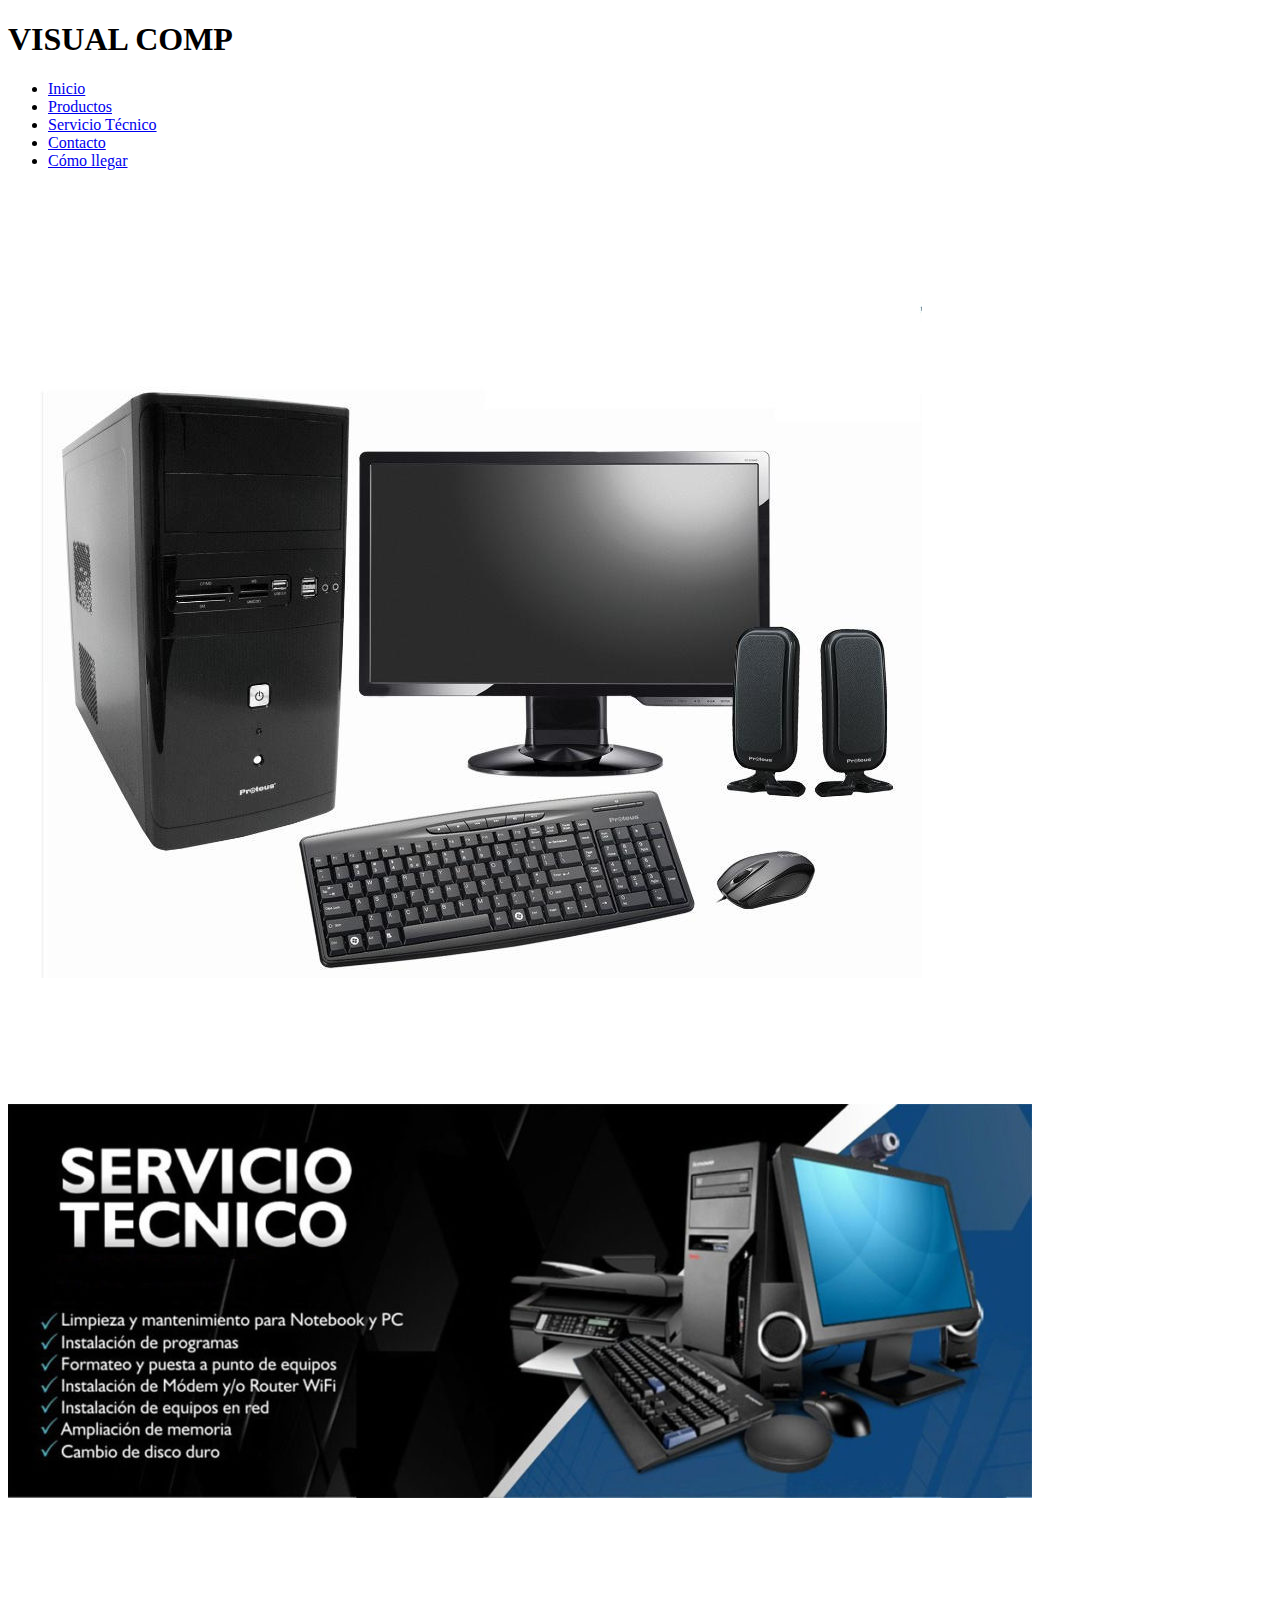
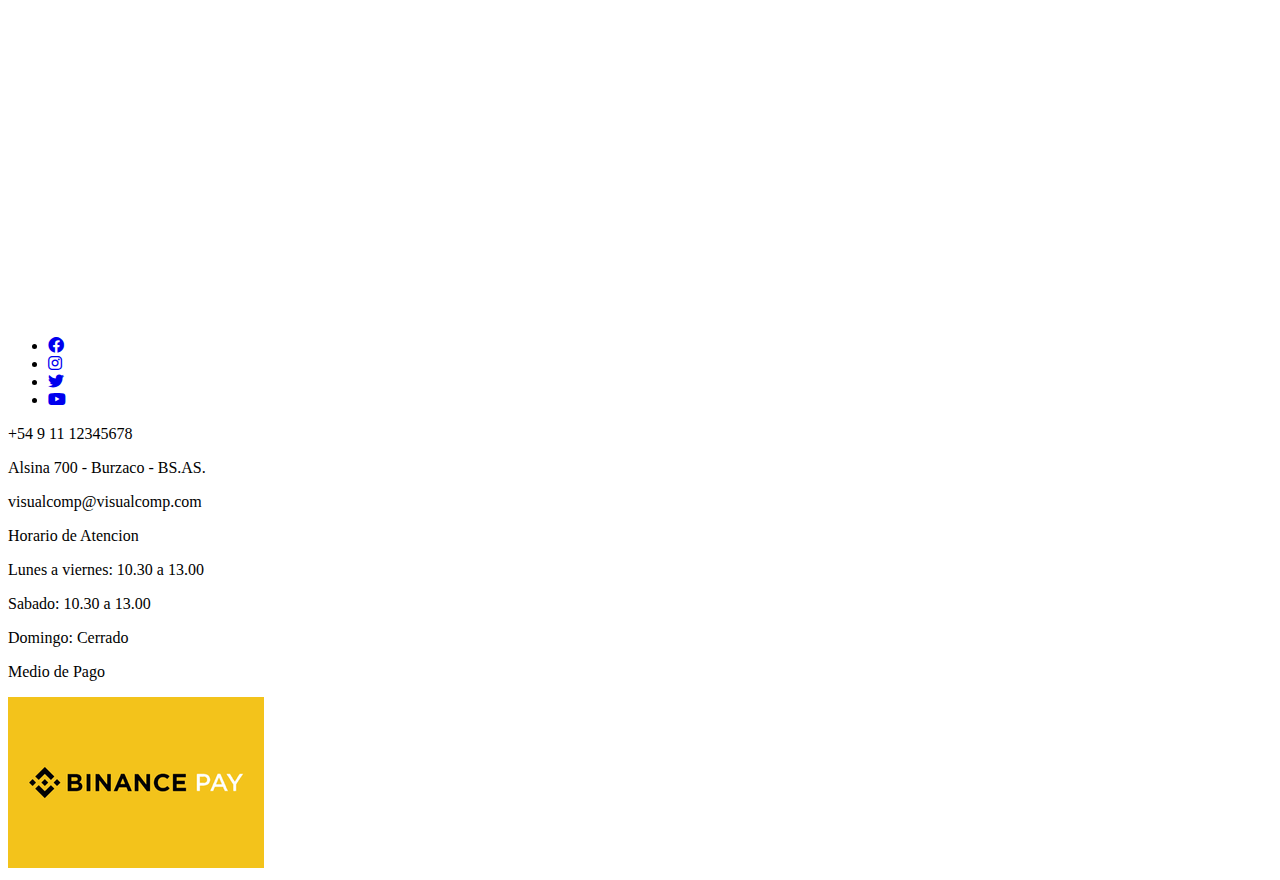
==== index.html @ efd52e8a "empezamos" ====
<!DOCTYPE html>
<html lang="en">
  <head>
    <meta charset="UTF-8" />
    <meta http-equiv="X-UA-Compatible" content="IE=edge" />
    <meta name="viewport" content="width=device-width, initial-scale=1.0" />

    <!-- font noto -->
    <link rel="preconnect" href="https://fonts.googleapis.com" />
    <link rel="preconnect" href="https://fonts.gstatic.com" crossorigin />
    <link
      href="https://fonts.googleapis.com/css2?family=Noto+Sans+Display:ital,wght@0,100;0,200;0,300;0,600;1,500&family=Roboto:wght@100;300;400;500;700&display=swap"
      rel="stylesheet"
    />

    <!-- link icon -->
    <link rel="stylesheet" href="./css/all.min.css" />

    <!-- link css -->
    <link rel="stylesheet" href="style.css" />

    <title>VISUAL COMP</title>
  </head>
  <body>
    <div>
      <!-- title -->
      <header>
        <h1>VISUAL COMP</h1>
      </header>

      <!-- navegador -->
      <nav>
        <ul>
          <li><a href="index.html">Inicio</a></li>
          <li>
            <a href="./pages/productos.html">Productos</a>
          </li>
          <li>
            <a href="./pages/servicio-tecnico.html">Servicio Técnico</a>
          </li>
          <li>
            <a href="./pages/contacto.html">Contacto</a>
          </li>
          <li>
            <a href="./pages/como-llegar.html">Cómo llegar</a>
          </li>
        </ul>
      </nav>

      <!-- subtitulo y relleno -->

      <main>
        <!-- link de servicios -->

        <section>
          <div>
            <a href="./pages/productos.html"
              ><img
                src="./img/periferico-1.jpg"
                alt="Productos"
                title="PERIFERICOS"
            /></a>
          </div>

          <div>
            <a href="./pages/servicio-tecnico.html"
              ><img
                src="./img/servicio-tec-1.jpg"
                alt="servico tecnico"
                title="Servicio técnico"
            /></a>
          </div>
        </section>
      </main>

      <aside>
        <div>
          <iframe
            width="660"
            height="415"
            src="https://www.youtube.com/embed/1tR5dJdURKA"
            title="YouTube video player"
            frameborder="0"
            allow="accelerometer; autoplay; clipboard-write; encrypted-media; gyroscope; picture-in-picture"
            allowfullscreen
          ></iframe>
        </div>
      </aside>

      <!-- footer -->

      <footer>
        <!-- ico -->
        <div>
          <ul>
            <li>
              <a href="https://es-la.facebook.com/" target="blank"
                ><i class="fa-brands fa-facebook"></i
              ></a>
            </li>
            <li>
              <a href="https://www.instagram.com/?hl=es" target="blank"
                ><i class="fa-brands fa-instagram"></i
              ></a>
            </li>
            <li>
              <a href="https://twitter.com/?lang=es" target="blank"
                ><i class="fa-brands fa-twitter"></i
              ></a>
            </li>
            <li>
              <a href="https://www.youtube.com/" target="blank"
                ><i class="fa-brands fa-youtube"></i
              ></a>
            </li>
          </ul>
        </div>

        <!-- info de contacto -->
        <div>
          <p>+54 9 11 12345678</p>
          <p>Alsina 700 - Burzaco - BS.AS.</p>
          <p>visualcomp@visualcomp.com</p>
        </div>

        <!-- info horaria -->
        <div>
          <p>Horario de Atencion</p>
          <p>Lunes a viernes: 10.30 a 13.00</p>
          <p>Sabado: 10.30 a 13.00</p>
          <p>Domingo: Cerrado</p>
        </div>

        <!-- medio de pago -->
        <div>
          <p>Medio de Pago</p>
          <img src="./img/binance-pay.ico" alt="binance pay" />
        </div>
      </footer>
    </div>
  </body>
</html>
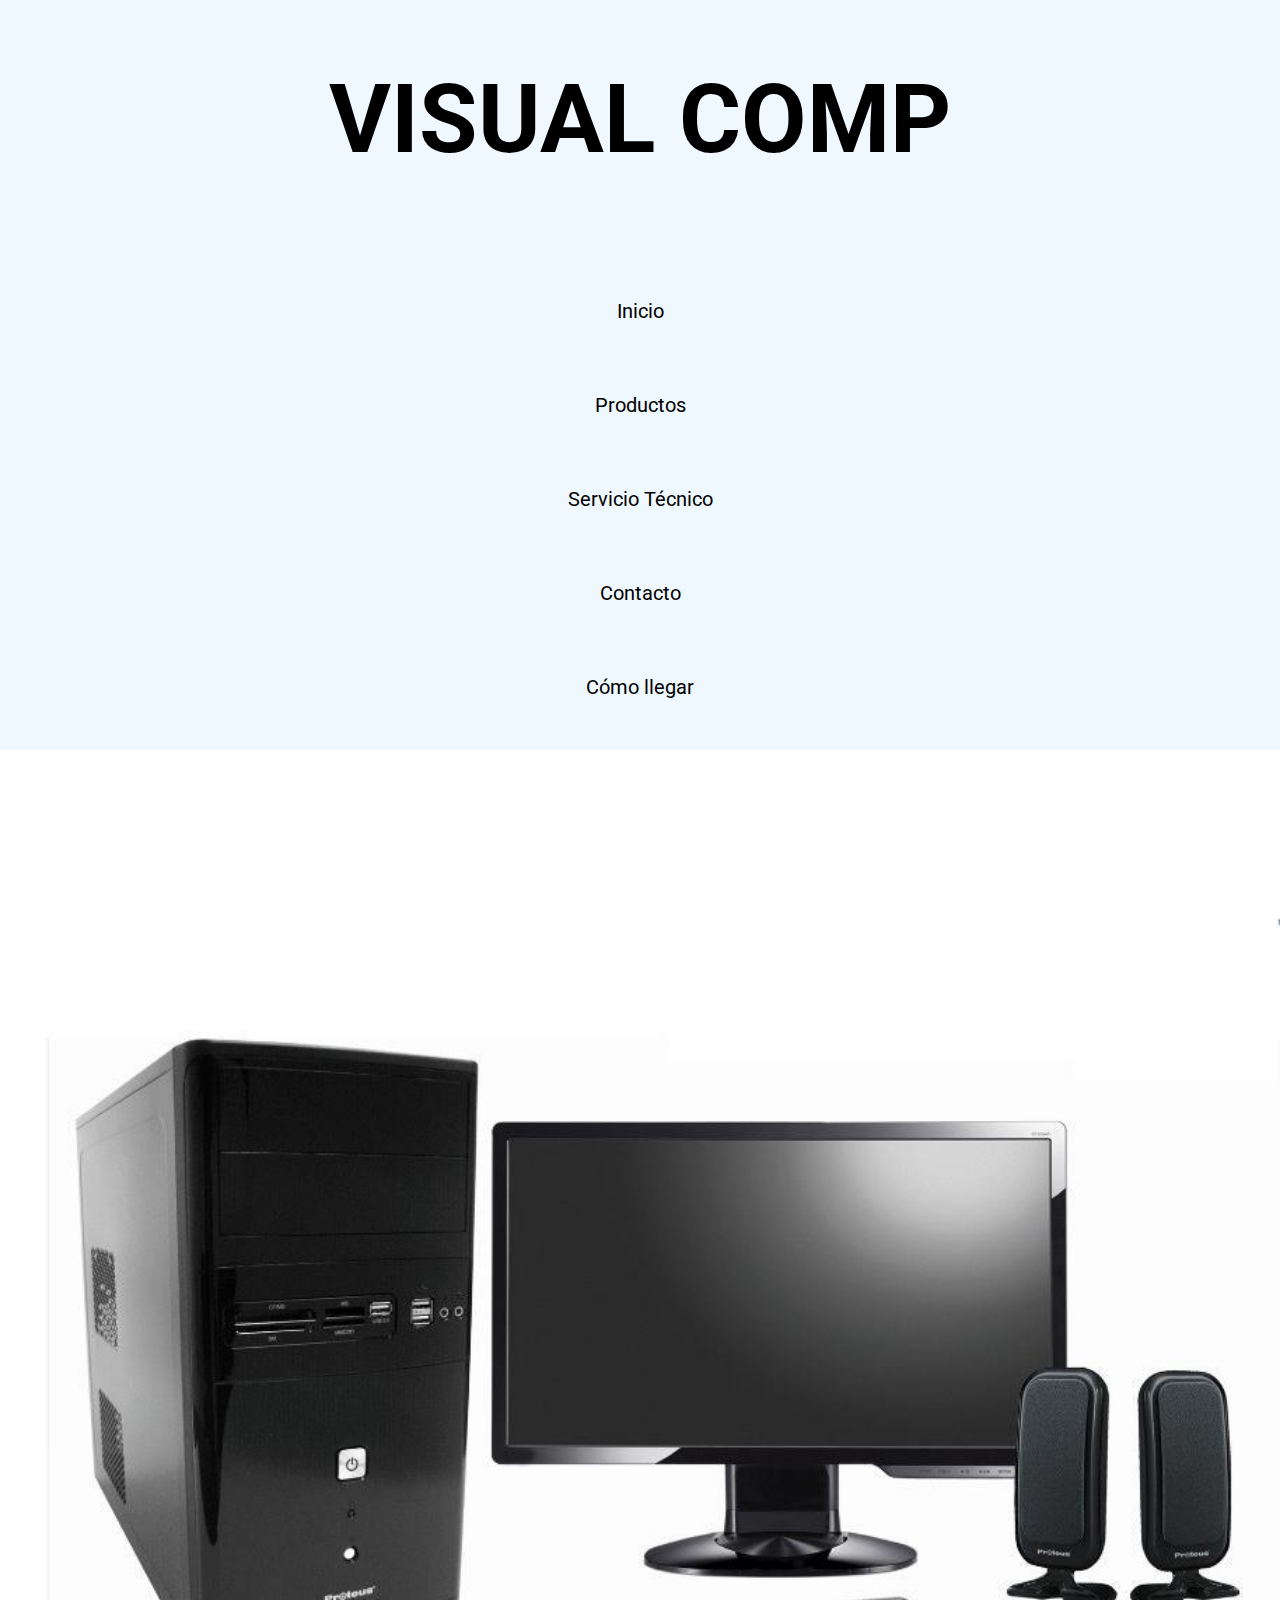
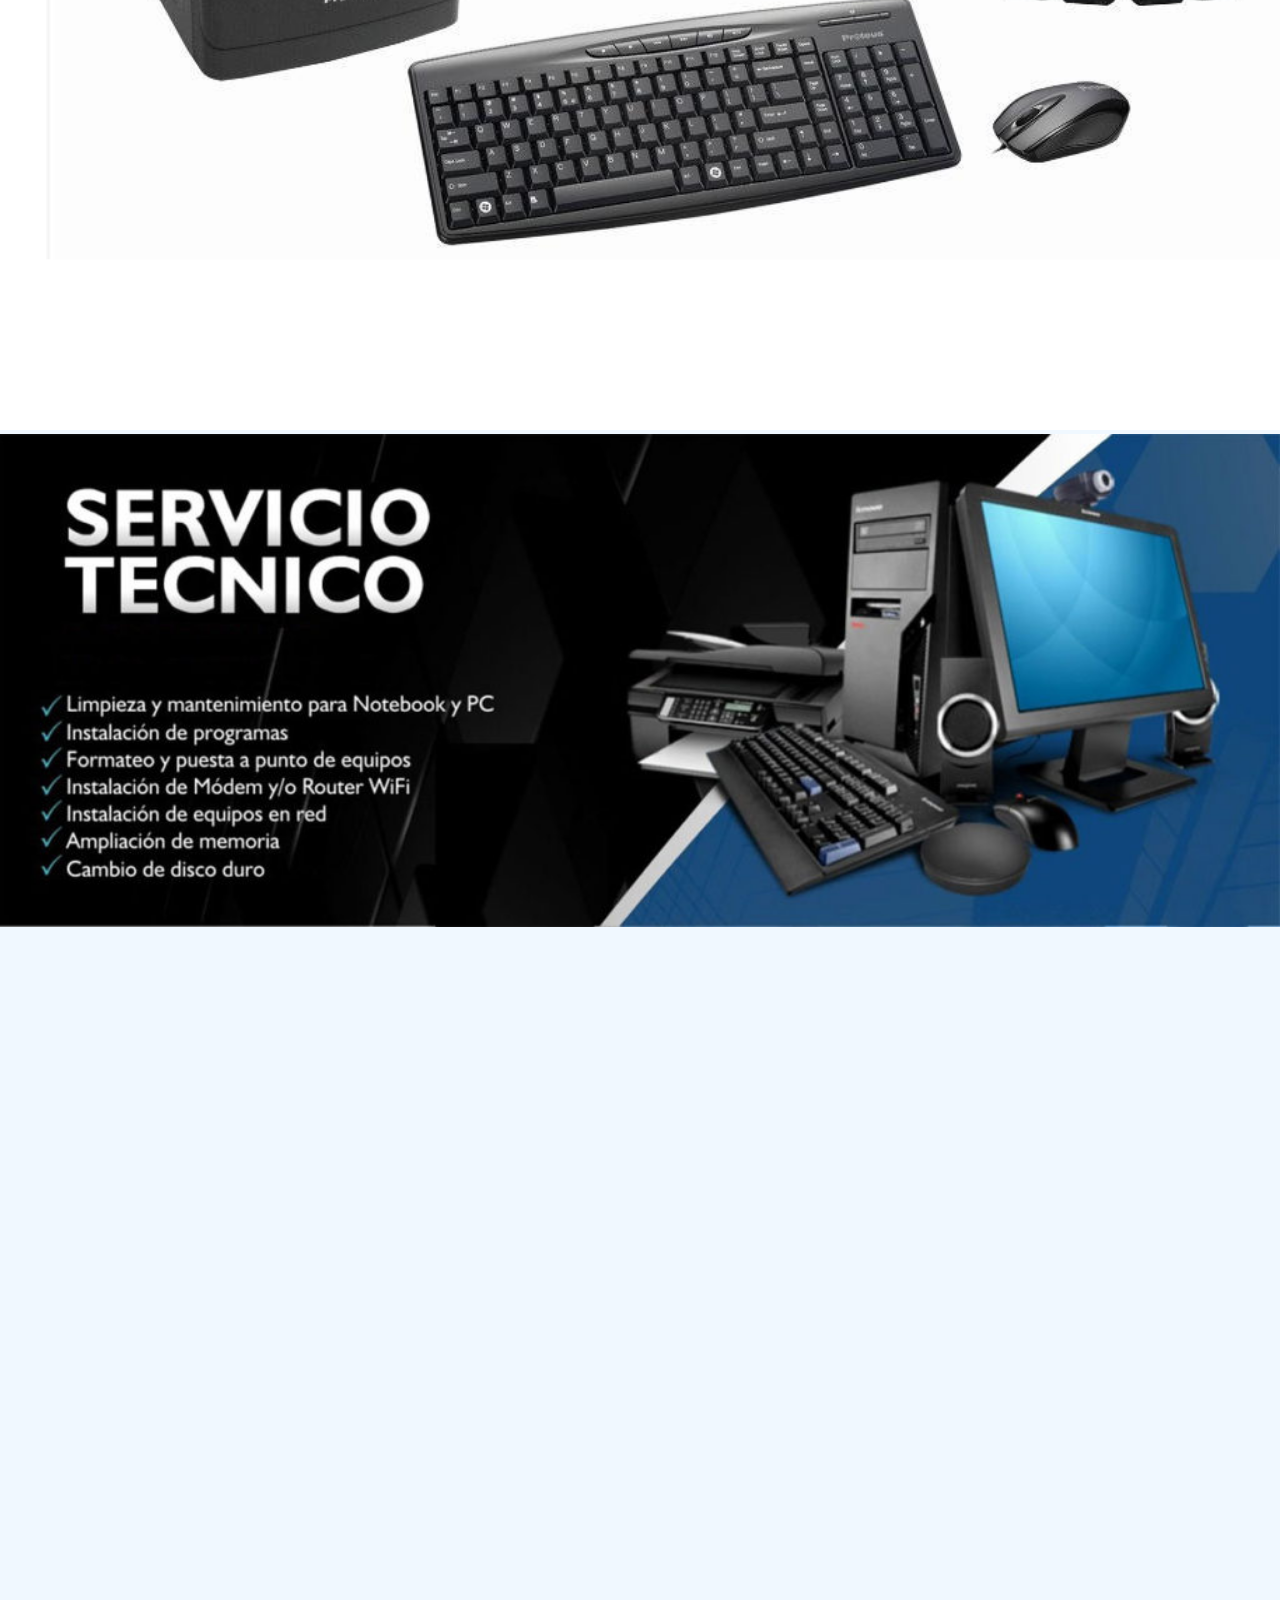
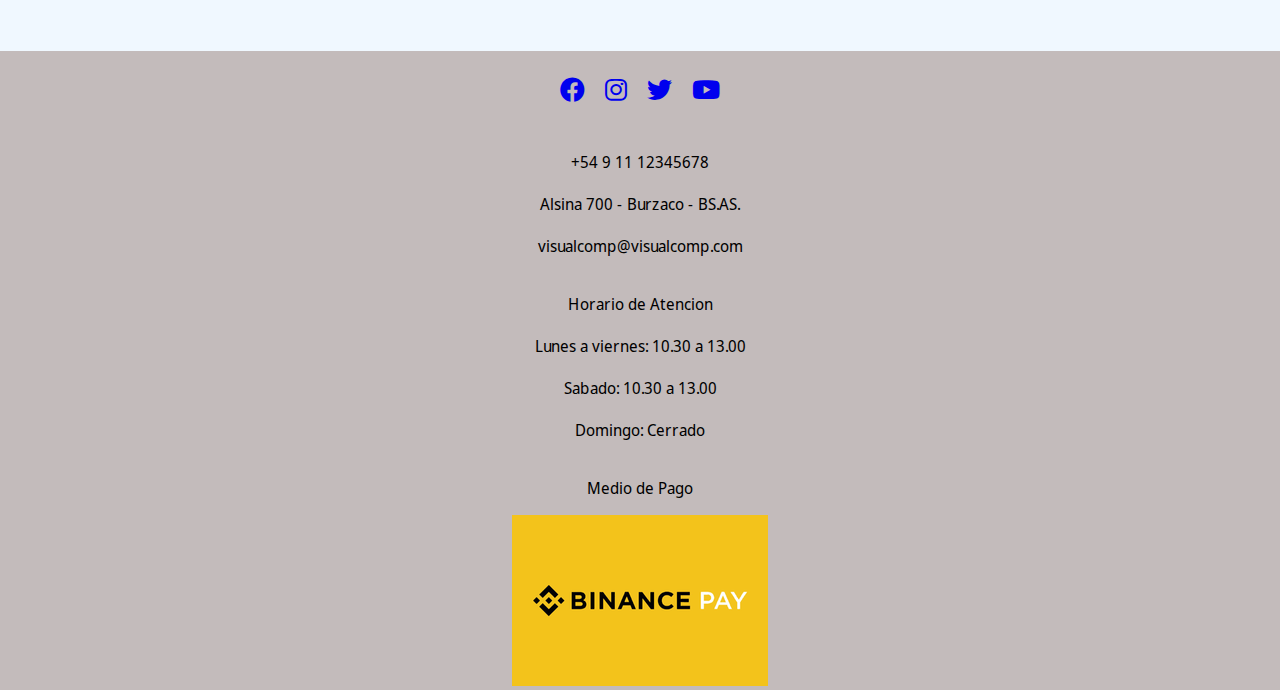
==== commit 75e2fada: "modif 2" ====
--- a/index.html
+++ b/index.html
@@ -22,26 +22,26 @@
     <title>VISUAL COMP</title>
   </head>
   <body>
-    <div>
+    <div class="grid-inicio">
       <!-- title -->
       <header>
-        <h1>VISUAL COMP</h1>
+        <h1 class="title">VISUAL COMP</h1>
       </header>
 
       <!-- navegador -->
-      <nav>
-        <ul>
-          <li><a href="index.html">Inicio</a></li>
-          <li>
+      <nav class="nav">
+        <ul class="nav-ul">
+          <li class="nav-ul-li"><a href="index.html">Inicio</a></li>
+          <li class="nav-ul-li">
             <a href="./pages/productos.html">Productos</a>
           </li>
-          <li>
+          <li class="nav-ul-li">
             <a href="./pages/servicio-tecnico.html">Servicio Técnico</a>
           </li>
-          <li>
+          <li class="nav-ul-li">
             <a href="./pages/contacto.html">Contacto</a>
           </li>
-          <li>
+          <li class="nav-ul-li">
             <a href="./pages/como-llegar.html">Cómo llegar</a>
           </li>
         </ul>
@@ -52,13 +52,14 @@
       <main>
         <!-- link de servicios -->
 
-        <section>
+        <section class="emain-section">
           <div>
             <a href="./pages/productos.html"
               ><img
                 src="./img/periferico-1.jpg"
                 alt="Productos"
                 title="PERIFERICOS"
+                class="img-inicio"
             /></a>
           </div>
 
@@ -68,13 +69,14 @@
                 src="./img/servicio-tec-1.jpg"
                 alt="servico tecnico"
                 title="Servicio técnico"
+                class="img-inicio"
             /></a>
           </div>
         </section>
       </main>
 
-      <aside>
-        <div>
+      <aside class="side">
+        <div class="cont-iframe">
           <iframe
             width="660"
             height="415"
@@ -89,26 +91,26 @@
 
       <!-- footer -->
 
-      <footer>
+      <footer class="footer">
         <!-- ico -->
         <div>
-          <ul>
-            <li>
+          <ul class="ico-ul">
+            <li class="ico-ul-li">
               <a href="https://es-la.facebook.com/" target="blank"
                 ><i class="fa-brands fa-facebook"></i
               ></a>
             </li>
-            <li>
+            <li class="ico-ul-li">
               <a href="https://www.instagram.com/?hl=es" target="blank"
                 ><i class="fa-brands fa-instagram"></i
               ></a>
             </li>
-            <li>
+            <li class="ico-ul-li">
               <a href="https://twitter.com/?lang=es" target="blank"
                 ><i class="fa-brands fa-twitter"></i
               ></a>
             </li>
-            <li>
+            <li class="ico-ul-li">
               <a href="https://www.youtube.com/" target="blank"
                 ><i class="fa-brands fa-youtube"></i
               ></a>
@@ -117,14 +119,14 @@
         </div>
 
         <!-- info de contacto -->
-        <div>
+        <div class="info">
           <p>+54 9 11 12345678</p>
           <p>Alsina 700 - Burzaco - BS.AS.</p>
           <p>visualcomp@visualcomp.com</p>
         </div>
 
         <!-- info horaria -->
-        <div>
+        <div class="info-hora">
           <p>Horario de Atencion</p>
           <p>Lunes a viernes: 10.30 a 13.00</p>
           <p>Sabado: 10.30 a 13.00</p>
@@ -132,9 +134,9 @@
         </div>
 
         <!-- medio de pago -->
-        <div>
+        <div class="pay">
           <p>Medio de Pago</p>
-          <img src="./img/binance-pay.ico" alt="binance pay" />
+          <img src="./img/binance-pay.ico" alt="binance pay" class="pay-img" />
         </div>
       </footer>
     </div>
--- a/style.css
+++ b/style.css
@@ -0,0 +1,292 @@
+html {
+  height: 100vh;
+}
+body {
+  background-color: #f0f8ff;
+  margin: 0;
+}
+
+.grid {
+  display: grid;
+  grid-template-areas:
+    "header"
+    "nav"
+    "main"
+    "aside"
+    "footer";
+  grid-template-columns: 1fr;
+  grid-template-rows: 1fr;
+  align-items: center;
+  justify-content: space-between;
+  max-width: 1440px;
+  margin: auto;
+}
+
+header {
+  grid-area: header;
+}
+
+nav {
+  grid-area: nav;
+}
+
+main {
+  grid-area: main;
+}
+
+aside {
+  grid-area: aside;
+}
+
+footer {
+  grid-area: footer;
+}
+
+/* h1 */
+.title {
+  font-family: "Roboto", sans-serif;
+  font-size: 95px;
+  text-align: center;
+}
+
+/* h2 */
+.sub-title {
+  font-family: "Roboto", sans-serif;
+  text-align: center;
+}
+
+/* h4 */
+.title-h4 {
+  text-align: center;
+  font-family: "Roboto", sans-serif;
+}
+
+/* nav */
+.nav {
+  margin: 0;
+  text-align: center;
+  padding: 10px 10px 0px 10px;
+}
+
+.nav-button {
+  display: none;
+}
+
+.nav ul {
+  padding: 0 0;
+}
+
+.nav-ul-li {
+  display: block;
+  text-align: center;
+  padding: 35px;
+}
+
+.nav-ul-li a {
+  text-decoration: none;
+  padding: 5px;
+  font-size: 20px;
+  font-family: "Roboto", sans-serif;
+  color: #000000;
+}
+
+/*  main iframe y img */
+.cont-iframe {
+  position: relative;
+  padding-bottom: 56.25%;
+  height: 0;
+  overflow: hidden;
+}
+.cont-iframe iframe {
+  position: absolute;
+  top: 0;
+  left: 0;
+  width: 100%;
+  height: 100%;
+}
+
+.img-inicio {
+  width: 100%;
+  height: auto;
+}
+
+/* footer */
+
+.footer {
+  background-color: #c0b7b7f1;
+  display: flex;
+  flex-direction: column;
+  flex-wrap: wrap;
+  justify-content: space-around;
+}
+
+/* ico */
+
+.ico-ul {
+  display: flex;
+  justify-content: center;
+  padding: 0 0;
+}
+
+.ico-ul-li {
+  display: inline-block;
+
+  text-decoration: none;
+  padding: 10px;
+  font-size: 25px;
+}
+
+/* info y contacto */
+
+.info p {
+  margin-top: 20px;
+  text-align: center;
+  font-family: "Noto Sans Display", sans-serif;
+}
+
+/* tabla */
+.info-hora p {
+  margin-top: 20px;
+  text-align: center;
+  font-family: "Noto Sans Display", sans-serif;
+}
+
+/* medio de pago */
+.pay {
+  text-align: center;
+}
+.pay p {
+  text-align: center;
+  margin-top: 20px;
+  font-family: "Noto Sans Display", sans-serif;
+}
+
+.pay-img {
+  height: 50%;
+  align-items: center;
+  margin: 0 0;
+}
+
+/* page periferico */
+.img-peri {
+  width: 100%;
+  height: auto;
+}
+/* page contacto */
+
+.form p {
+  text-align: center;
+}
+.formulario {
+  display: block;
+  text-align: center;
+}
+
+.input {
+  width: 75%;
+  margin-bottom: 30px;
+  border: solid #d8d2d2;
+  font-size: 1em;
+  font-family: "Roboto", sans-serif;
+  flex-wrap: wrap;
+  justify-content: center;
+}
+
+.input-boton {
+  display: block;
+  width: 50%;
+  margin: auto;
+  margin-bottom: 10px;
+  border: solid #d8d2d2;
+  font-family: "Roboto", sans-serif;
+  font-size: 25px;
+}
+
+/* page servicio tecnico */
+
+.emain-ul li {
+  list-style: none;
+  text-align: center;
+}
+
+.img-serv-tec {
+  width: 100%;
+  height: auto;
+}
+
+.video-pc {
+  width: 100%;
+  height: auto;
+}
+
+/* page perifericos */
+.periferico {
+  /* display: flex;
+    flex-wrap: wrap; */
+  flex-direction: column;
+  margin: 25px;
+  justify-content: space-between;
+  text-align: center;
+  font-family: "Noto Sans Display", sans-serif;
+}
+
+.periferico-img {
+  padding: 5px;
+  border: solid #000000;
+  margin: 5px 2px;
+}
+
+.boton-consulta {
+  display: inline-block;
+  font-family: "Roboto", sans-serif;
+  background-color: #e41919;
+  font-size: 25px;
+  width: 150px;
+  justify-content: center;
+  cursor: pointer;
+}
+
+.img-px {
+  width: 100%;
+  height: auto;
+}
+
+/* page insumos */
+
+.insumos {
+  /* display: flex;
+    flex-wrap: wrap; */
+  flex-direction: column;
+  margin: 25px;
+  justify-content: space-between;
+  text-align: center;
+  font-family: "Noto Sans Display", sans-serif;
+}
+
+.insumos-img {
+  padding: 5px;
+  border: solid #000000;
+  margin: 5px 2px;
+}
+
+.img-px-insumo {
+  width: 100%;
+  height: auto;
+}
+
+/* page como llegar */
+
+.iframe-maps {
+  position: relative;
+  padding-bottom: 56.25%;
+  height: 0;
+  overflow: hidden;
+}
+
+.iframe-maps iframe {
+  position: absolute;
+  top: 0;
+  left: 0;
+  width: 100%;
+  height: 100%;
+}
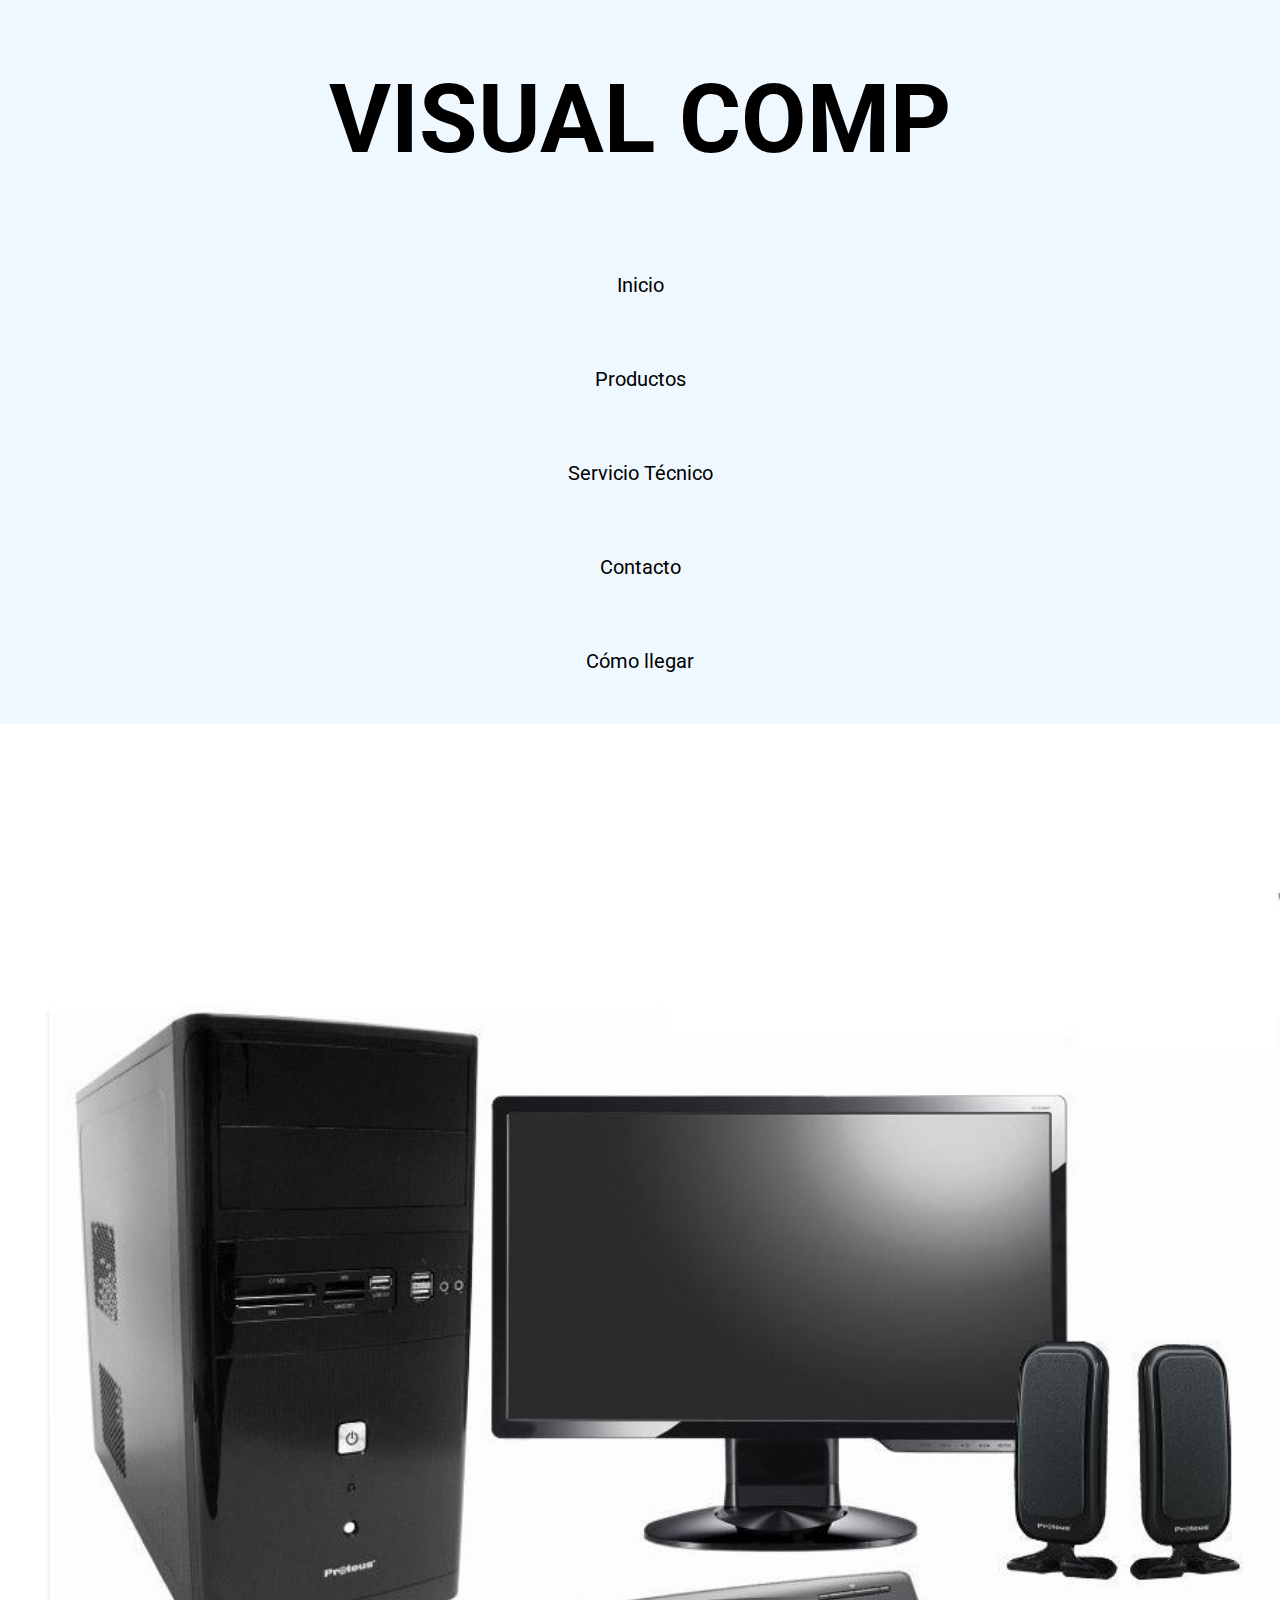
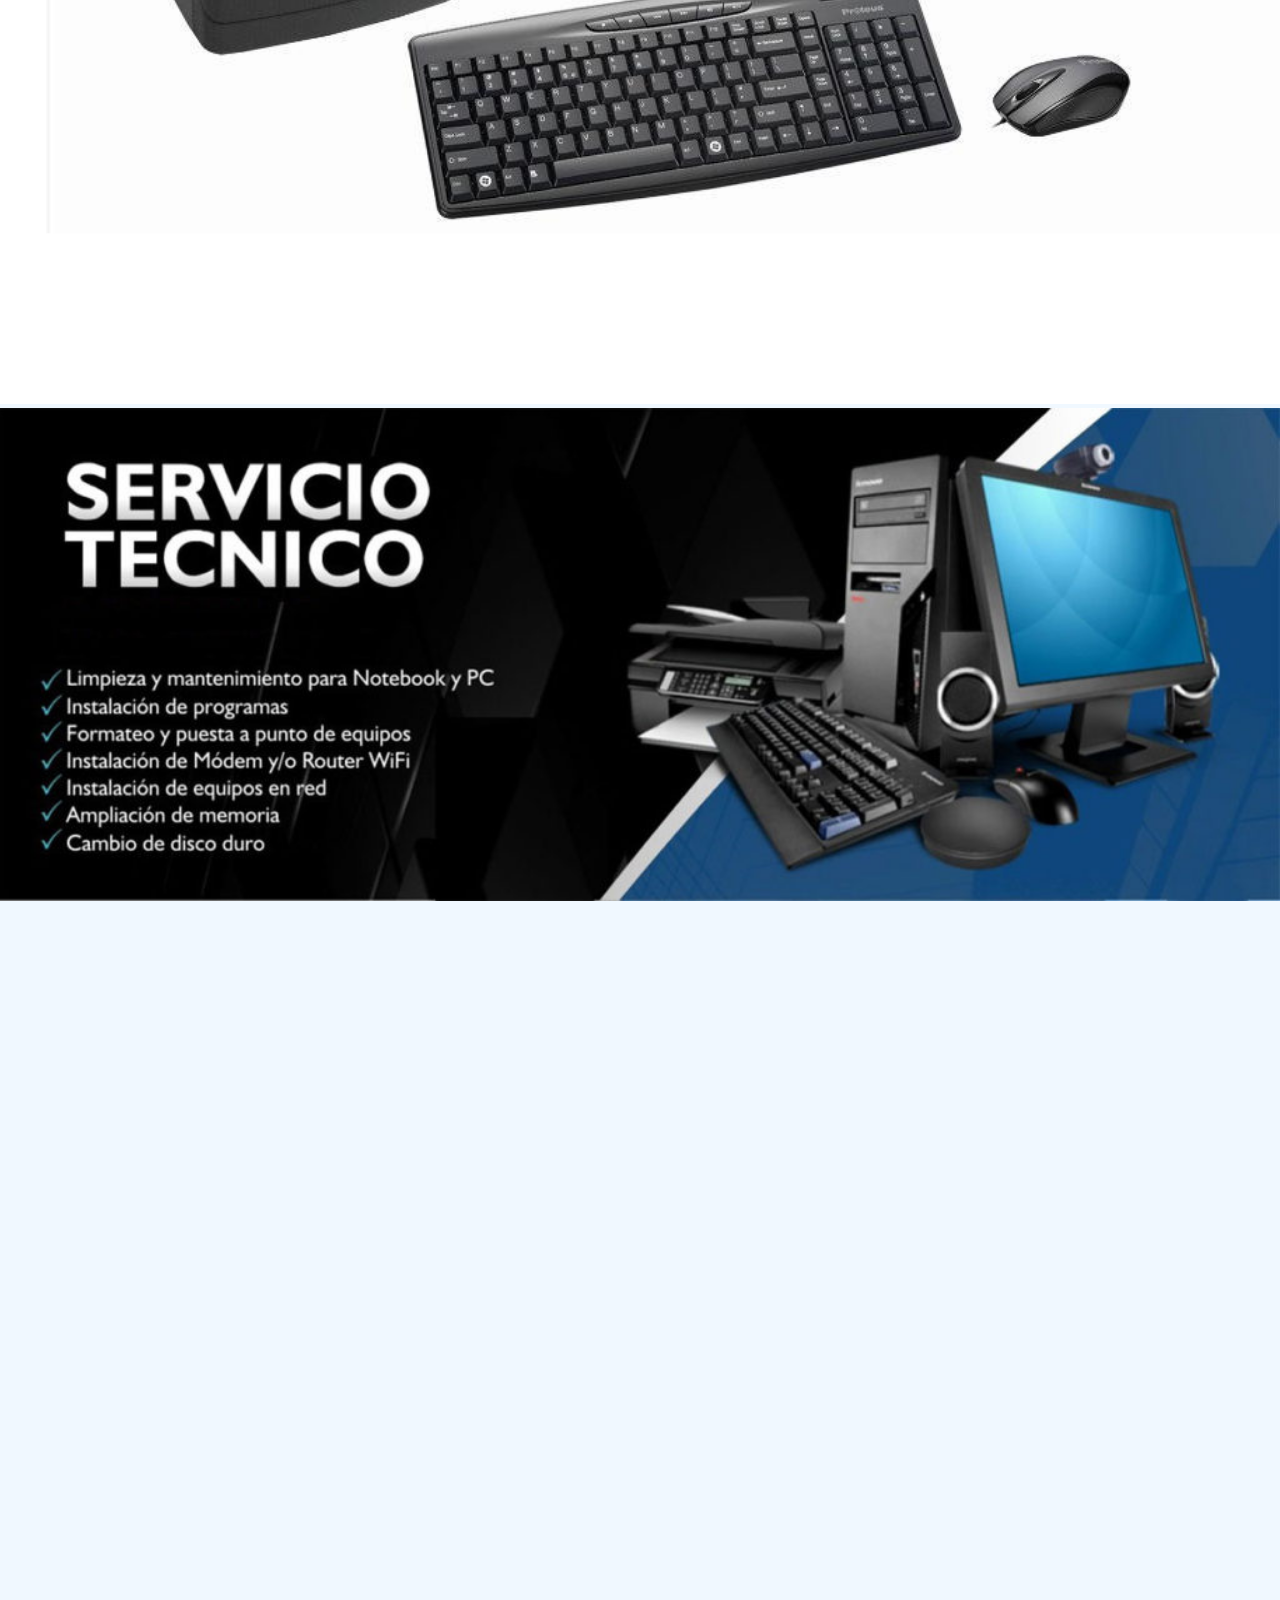
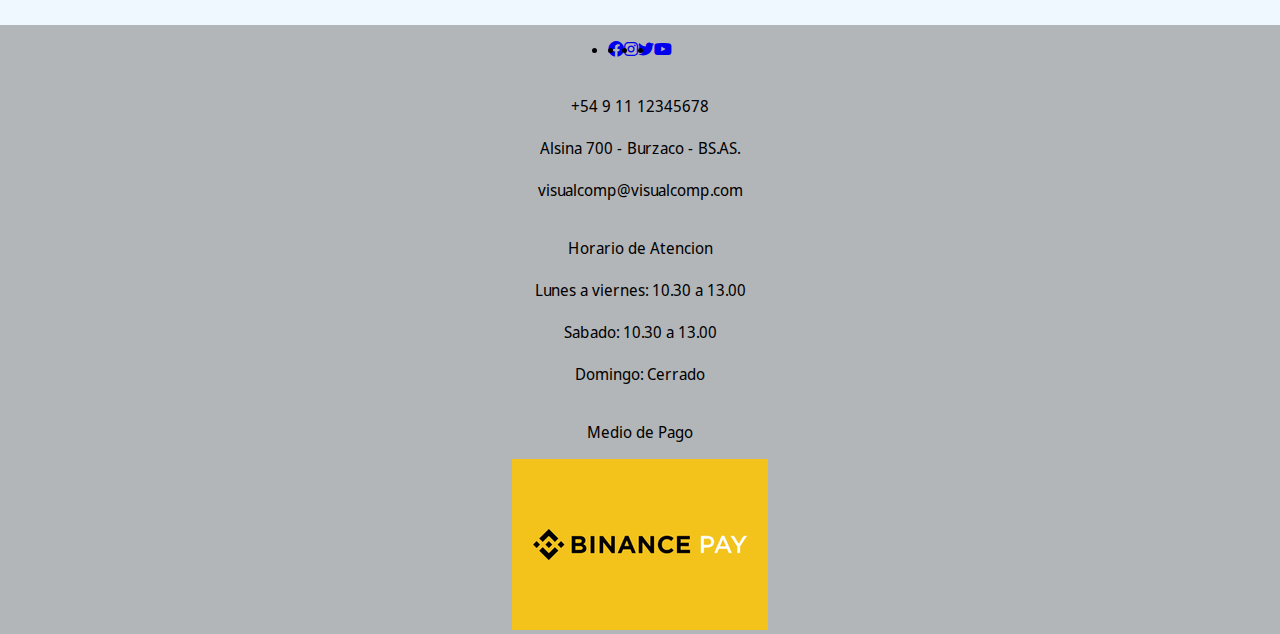
==== commit a962e6c5: "page con css" ====
--- a/index.html
+++ b/index.html
@@ -21,6 +21,8 @@
 
     <title>VISUAL COMP</title>
   </head>
+
+  <!-- body -->
   <body>
     <div class="grid-inicio">
       <!-- title -->
@@ -95,22 +97,22 @@
         <!-- ico -->
         <div>
           <ul class="ico-ul">
-            <li class="ico-ul-li">
+            <li class="ico-ul.li">
               <a href="https://es-la.facebook.com/" target="blank"
                 ><i class="fa-brands fa-facebook"></i
               ></a>
             </li>
-            <li class="ico-ul-li">
+            <li class="ico-ul.li">
               <a href="https://www.instagram.com/?hl=es" target="blank"
                 ><i class="fa-brands fa-instagram"></i
               ></a>
             </li>
-            <li class="ico-ul-li">
+            <li class="ico-ul.li">
               <a href="https://twitter.com/?lang=es" target="blank"
                 ><i class="fa-brands fa-twitter"></i
               ></a>
             </li>
-            <li class="ico-ul-li">
+            <li class="ico-ul.li">
               <a href="https://www.youtube.com/" target="blank"
                 ><i class="fa-brands fa-youtube"></i
               ></a>
--- a/style.css
+++ b/style.css
@@ -1,3 +1,6 @@
+/* font-family: 'Noto Sans Display', sans-serif; */
+/*  font-family: 'Roboto', sans-serif;*/
+
 html {
   height: 100vh;
 }
@@ -18,7 +21,7 @@
   grid-template-rows: 1fr;
   align-items: center;
   justify-content: space-between;
-  max-width: 1440px;
+  max-width: 1440pc;
   margin: auto;
 }
 
@@ -57,22 +60,18 @@
 
 /* h4 */
 .title-h4 {
-  text-align: center;
-  font-family: "Roboto", sans-serif;
+  font-family: "Roboto", sans-serif;
+  text-align: center;
 }
 
 /* nav */
 .nav {
   margin: 0;
   text-align: center;
-  padding: 10px 10px 0px 10px;
-}
-
-.nav-button {
-  display: none;
-}
-
-.nav ul {
+  padding: 10px 10px 0px px;
+}
+
+.nav-ul {
   padding: 0 0;
 }
 
@@ -90,13 +89,14 @@
   color: #000000;
 }
 
-/*  main iframe y img */
+/* main iframe - img */
 .cont-iframe {
   position: relative;
   padding-bottom: 56.25%;
   height: 0;
   overflow: hidden;
 }
+
 .cont-iframe iframe {
   position: absolute;
   top: 0;
@@ -111,9 +111,8 @@
 }
 
 /* footer */
-
 .footer {
-  background-color: #c0b7b7f1;
+  background-color: #b1b5b8fa;
   display: flex;
   flex-direction: column;
   flex-wrap: wrap;
@@ -121,7 +120,6 @@
 }
 
 /* ico */
-
 .ico-ul {
   display: flex;
   justify-content: center;
@@ -130,21 +128,18 @@
 
 .ico-ul-li {
   display: inline-block;
-
   text-decoration: none;
   padding: 10px;
   font-size: 25px;
 }
 
-/* info y contacto */
-
+/* contacto-horario */
 .info p {
   margin-top: 20px;
   text-align: center;
   font-family: "Noto Sans Display", sans-serif;
 }
 
-/* tabla */
 .info-hora p {
   margin-top: 20px;
   text-align: center;
@@ -155,6 +150,7 @@
 .pay {
   text-align: center;
 }
+
 .pay p {
   text-align: center;
   margin-top: 20px;
@@ -167,16 +163,18 @@
   margin: 0 0;
 }
 
-/* page periferico */
+/* page producto */
+
 .img-peri {
   width: 100%;
   height: auto;
 }
+
 /* page contacto */
-
 .form p {
   text-align: center;
 }
+
 .formulario {
   display: block;
   text-align: center;
@@ -186,7 +184,7 @@
   width: 75%;
   margin-bottom: 30px;
   border: solid #d8d2d2;
-  font-size: 1em;
+  font-size: 16px;
   font-family: "Roboto", sans-serif;
   flex-wrap: wrap;
   justify-content: center;
@@ -203,13 +201,12 @@
 }
 
 /* page servicio tecnico */
-
 .emain-ul li {
   list-style: none;
   text-align: center;
 }
 
-.img-serv-tec {
+.img-ser-tec {
   width: 100%;
   height: auto;
 }
@@ -219,10 +216,9 @@
   height: auto;
 }
 
-/* page perifericos */
+/* page periferico */
+
 .periferico {
-  /* display: flex;
-    flex-wrap: wrap; */
   flex-direction: column;
   margin: 25px;
   justify-content: space-between;
@@ -238,12 +234,12 @@
 
 .boton-consulta {
   display: inline-block;
-  font-family: "Roboto", sans-serif;
   background-color: #e41919;
   font-size: 25px;
   width: 150px;
   justify-content: center;
   cursor: pointer;
+  font-family: "Roboto", sans-serif;
 }
 
 .img-px {
@@ -252,10 +248,7 @@
 }
 
 /* page insumos */
-
 .insumos {
-  /* display: flex;
-    flex-wrap: wrap; */
   flex-direction: column;
   margin: 25px;
   justify-content: space-between;
@@ -263,7 +256,7 @@
   font-family: "Noto Sans Display", sans-serif;
 }
 
-.insumos-img {
+.insumos.img {
   padding: 5px;
   border: solid #000000;
   margin: 5px 2px;
@@ -275,7 +268,6 @@
 }
 
 /* page como llegar */
-
 .iframe-maps {
   position: relative;
   padding-bottom: 56.25%;
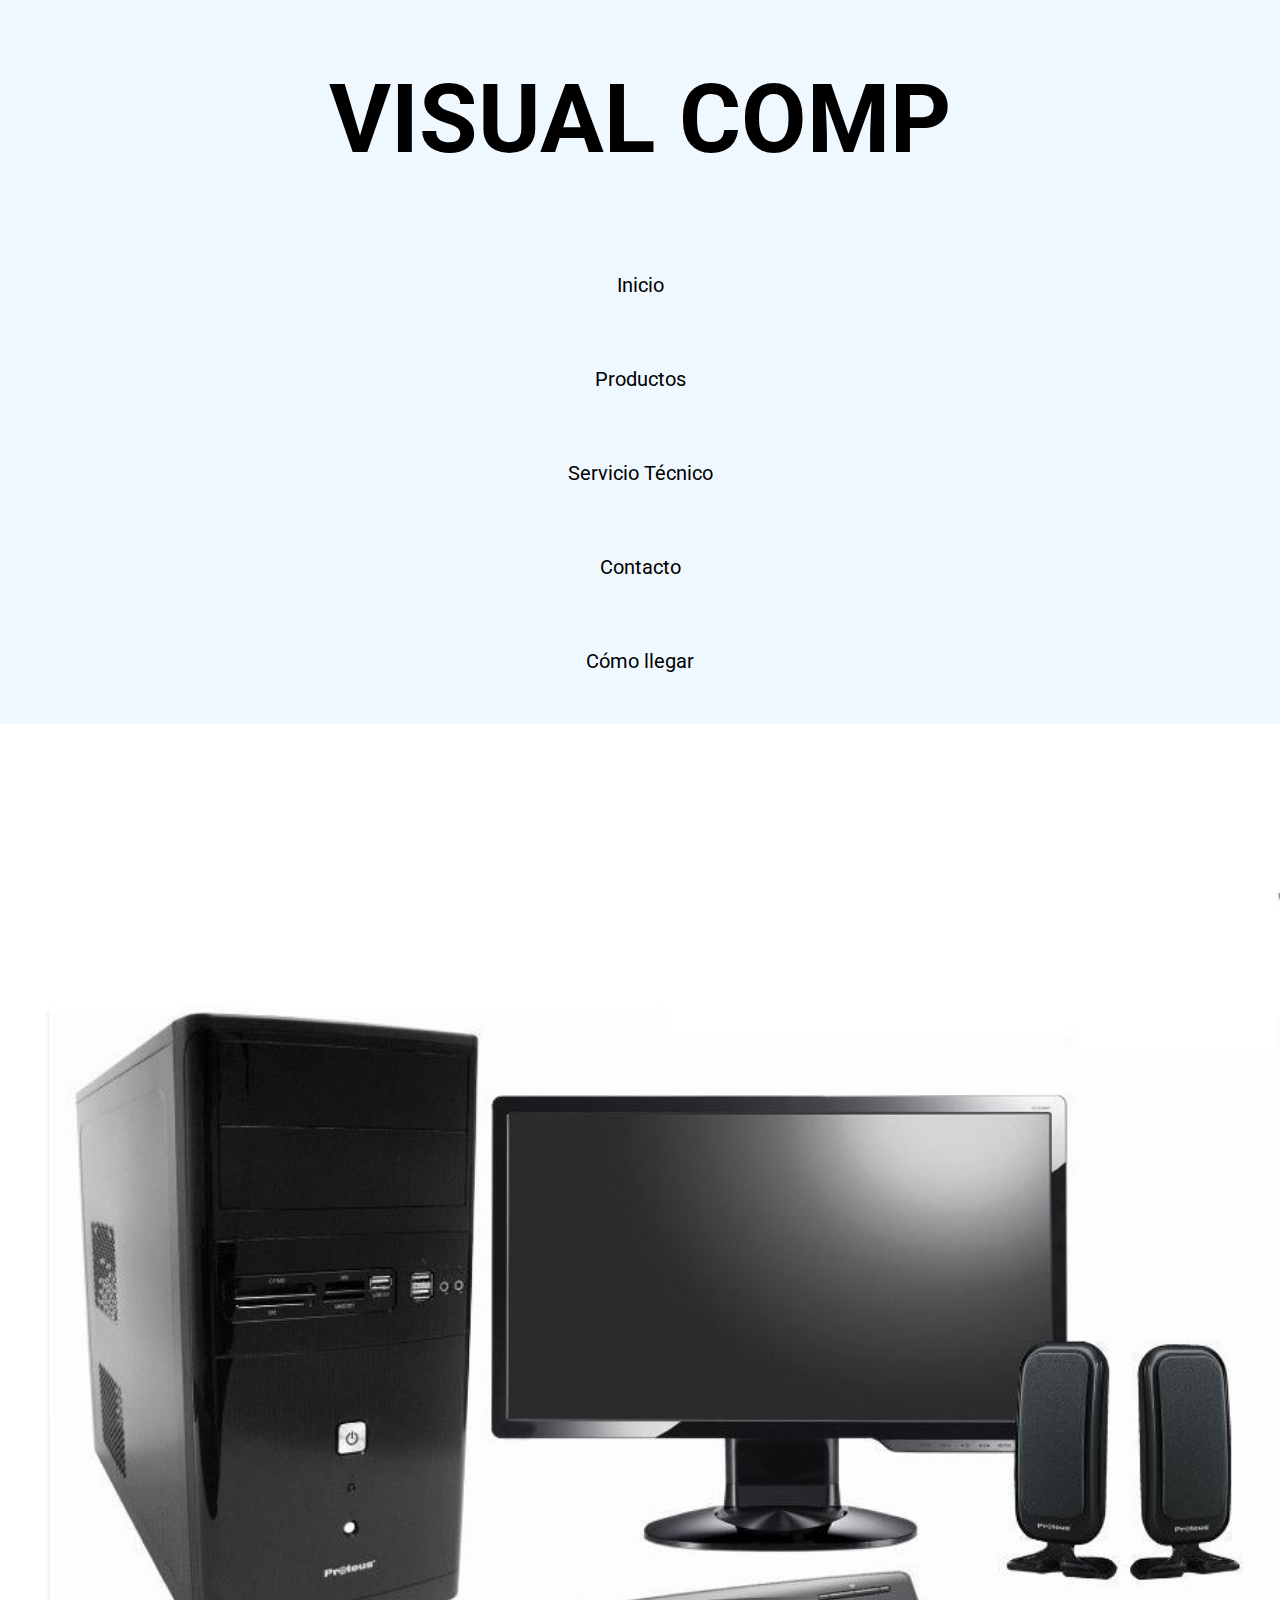
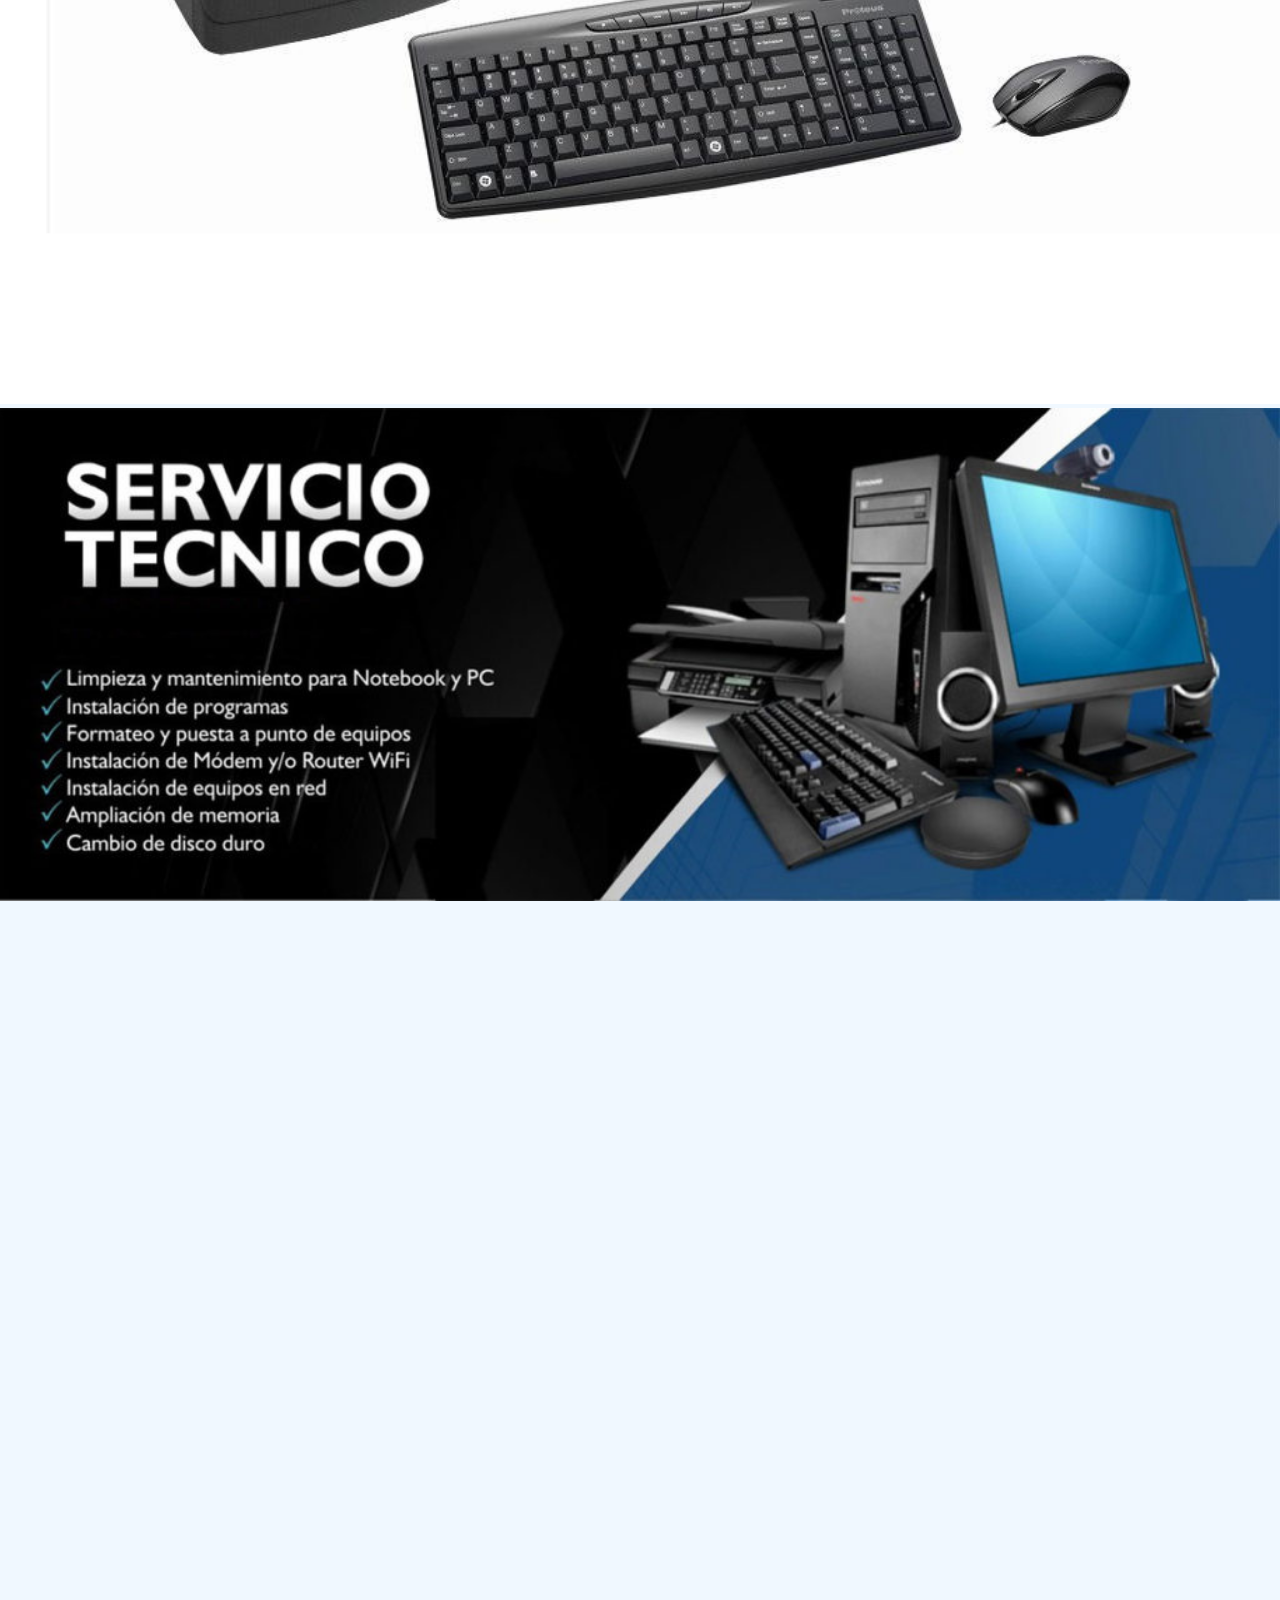
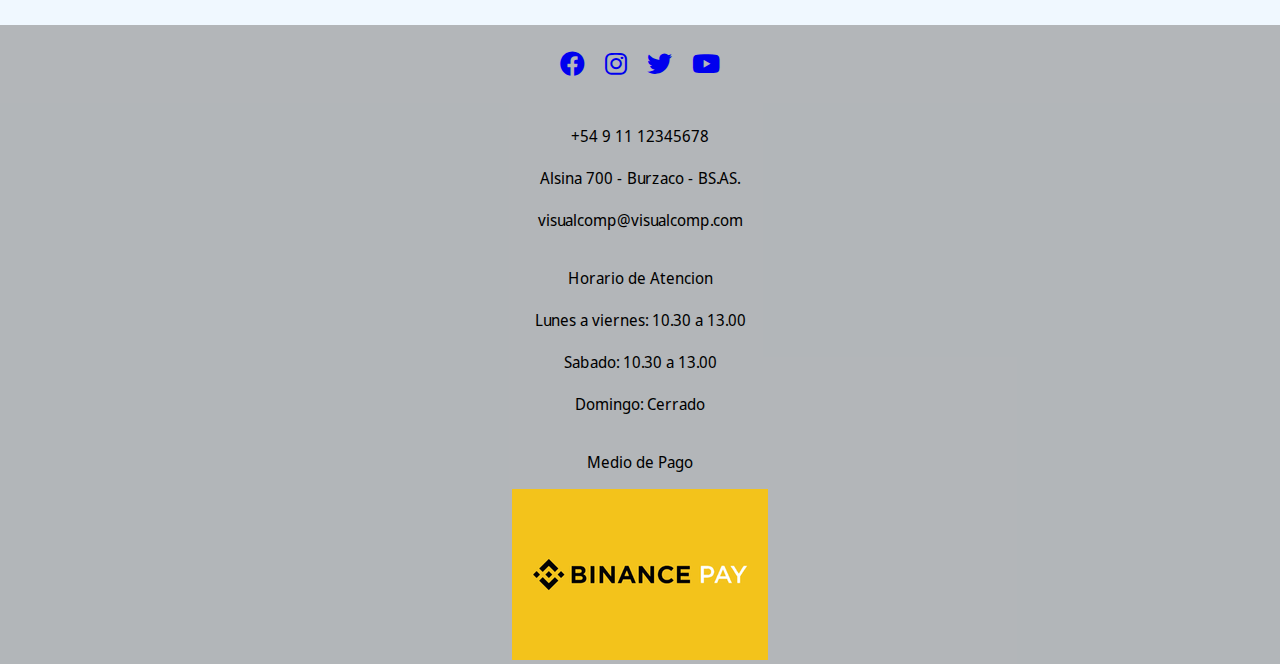
==== commit b016e560: "reparando index" ====
--- a/index.html
+++ b/index.html
@@ -97,22 +97,22 @@
         <!-- ico -->
         <div>
           <ul class="ico-ul">
-            <li class="ico-ul.li">
+            <li class="ico-ul-li">
               <a href="https://es-la.facebook.com/" target="blank"
                 ><i class="fa-brands fa-facebook"></i
               ></a>
             </li>
-            <li class="ico-ul.li">
+            <li class="ico-ul-li">
               <a href="https://www.instagram.com/?hl=es" target="blank"
                 ><i class="fa-brands fa-instagram"></i
               ></a>
             </li>
-            <li class="ico-ul.li">
+            <li class="ico-ul-li">
               <a href="https://twitter.com/?lang=es" target="blank"
                 ><i class="fa-brands fa-twitter"></i
               ></a>
             </li>
-            <li class="ico-ul.li">
+            <li class="ico-ul-li">
               <a href="https://www.youtube.com/" target="blank"
                 ><i class="fa-brands fa-youtube"></i
               ></a>
